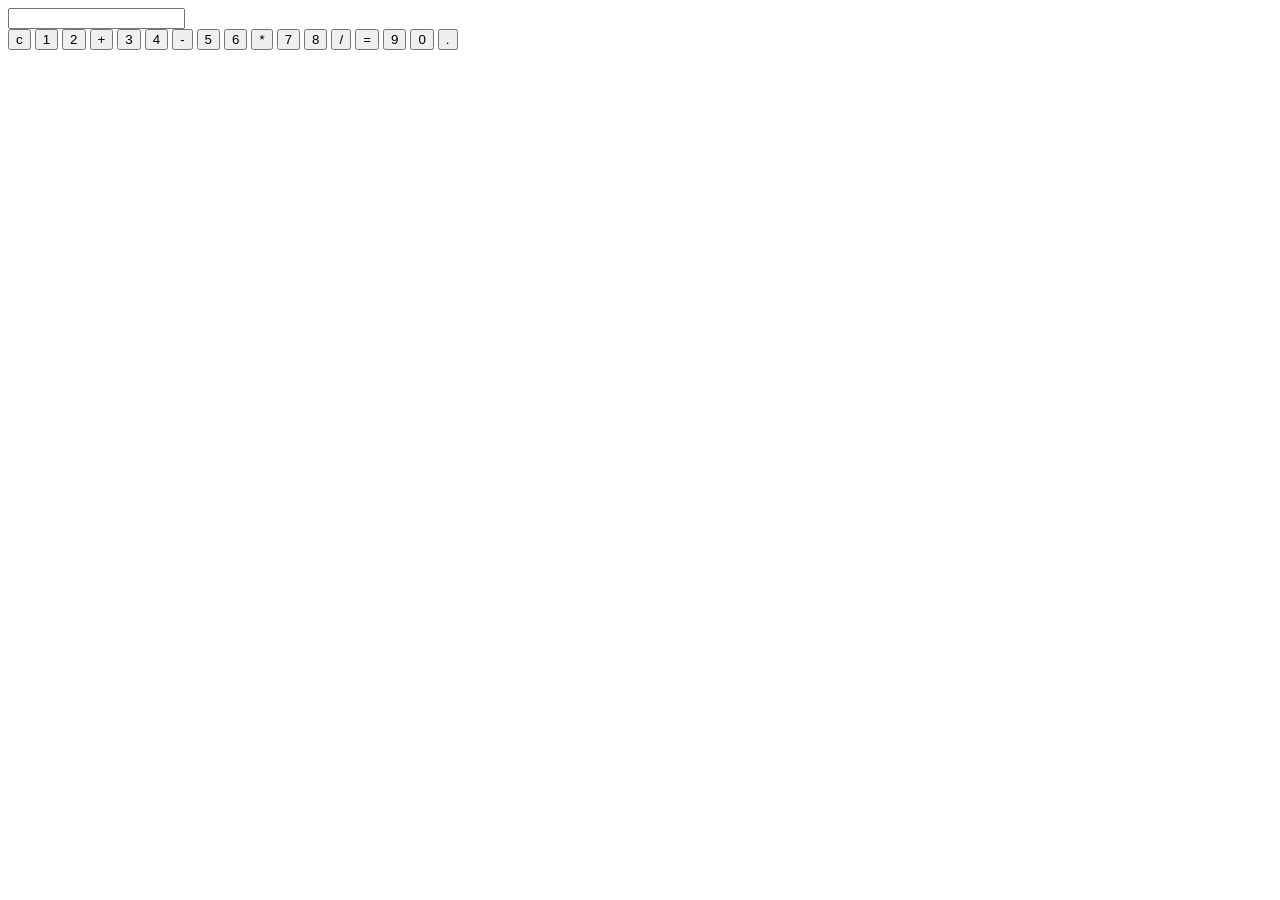
==== Projects/calculator/index.html @ 4c7e2ef5 "name changed" ====
<!DOCTYPE html>
<html lang="en">
<head>
  <meta charset="UTF-8">
  <meta name="viewport" content="width=device-width, initial-scale=1.0">
  <title>Calcultor</title>
  <link rel="stylesheet" href="calcultor.css">
</head>
<body>
  <div id="calculator">
    <input type="text" id="display">
    <div class="button-contain">
      <button class="button"
      onclick="currentvalue='';
      document.querySelector('#display').value=currentvalue">c</button>
      <button class="button" onclick="currentvalue= currentvalue + '1';
      document.querySelector('#display').value=currentvalue">1</button>
      <button class="button"
      onclick="currentvalue= currentvalue + '2';
      document.querySelector('#display').value=currentvalue">2</button> 
      <button class="button"
      onclick="currentvalue= currentvalue + '+';
      document.querySelector('#display').value=currentvalue">+</button>
      <button class="button"
      onclick="currentvalue= currentvalue + '4';
      document.querySelector('#display').value=currentvalue">3</button>
      <button class="button"
      onclick="currentvalue= currentvalue + '4';
      document.querySelector('#display').value=currentvalue">4</button> 
      <button class="button"
      onclick="currentvalue= currentvalue + '-';
      document.querySelector('#display').value=currentvalue">-</button>
      <button class="button"
      onclick="currentvalue= currentvalue + '5';
      document.querySelector('#display').value=currentvalue">5</button>
      <button class="button"
      onclick="currentvalue= currentvalue + '6';
      document.querySelector('#display').value=currentvalue">6</button> 
      <button class="button"
      onclick="currentvalue= currentvalue + '*';
      document.querySelector('#display').value=currentvalue">*</button>
      <button class="button"
      onclick="currentvalue= currentvalue + '7';
      document.querySelector('#display').value=currentvalue">7</button>
      <button class="button"
      onclick="currentvalue= currentvalue + '8';
      document.querySelector('#display').value=currentvalue">8</button> 
      <button class="button"
      onclick="currentvalue= currentvalue + '/';
      document.querySelector('#display').value=currentvalue">/</button>
      <button class="button"
      onclick="
      let result = eval(currentvalue);
      currentvalue=result;
      document.querySelector('#display').value=currentvalue">=</button>
      <button class="button"
      onclick="currentvalue= currentvalue + '9';
      document.querySelector('#display').value=currentvalue">9</button> 
      <button class="button"
      onclick="currentvalue= currentvalue + '0';
      document.querySelector('#display').value=currentvalue">0</button>
      <button class="button"
      onclick="currentvalue= currentvalue + '.';
      document.querySelector('#display').value=currentvalue">.</button>

    </div>
  </div>

  <script>
    let currentvalue = '';
    document.querySelector('#display').value=currentvalue;
  </script>
</body>
</html>
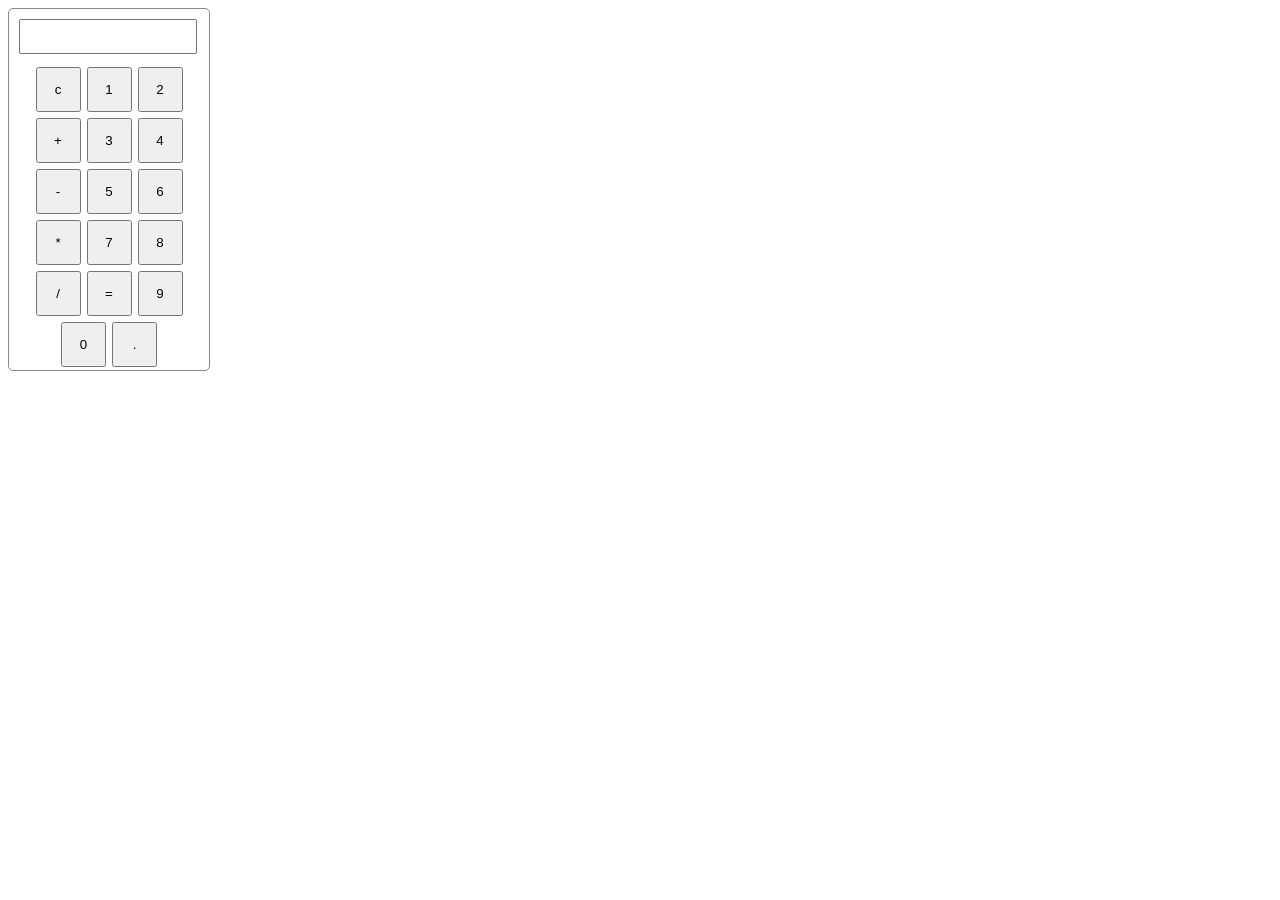
==== commit 4d79b7a3: ".." ====
--- a/Projects/calculator/index.html
+++ b/Projects/calculator/index.html
@@ -4,7 +4,7 @@
   <meta charset="UTF-8">
   <meta name="viewport" content="width=device-width, initial-scale=1.0">
   <title>Calcultor</title>
-  <link rel="stylesheet" href="calcultor.css">
+  <link rel="stylesheet" href="calculator.css">
 </head>
 <body>
   <div id="calculator">
--- a/Projects/calculator/calculator.css
+++ b/Projects/calculator/calculator.css
@@ -0,0 +1,31 @@
+
+#calculator{
+  border: 1px solid rgb(139, 135, 135);
+  width: 200px;
+  border-radius: 5px;
+  
+
+
+}
+#display{
+  margin: 10px;
+  width: 85%;
+  font-size: 25px ;
+}
+
+/* button */
+.button{
+  
+  width: 45px;
+  height: 45px;
+  margin: 3px;
+}
+
+/* button-contain */
+
+.button-contain{
+  display: flex;
+  flex-wrap: wrap;
+  justify-content: center;
+
+}
